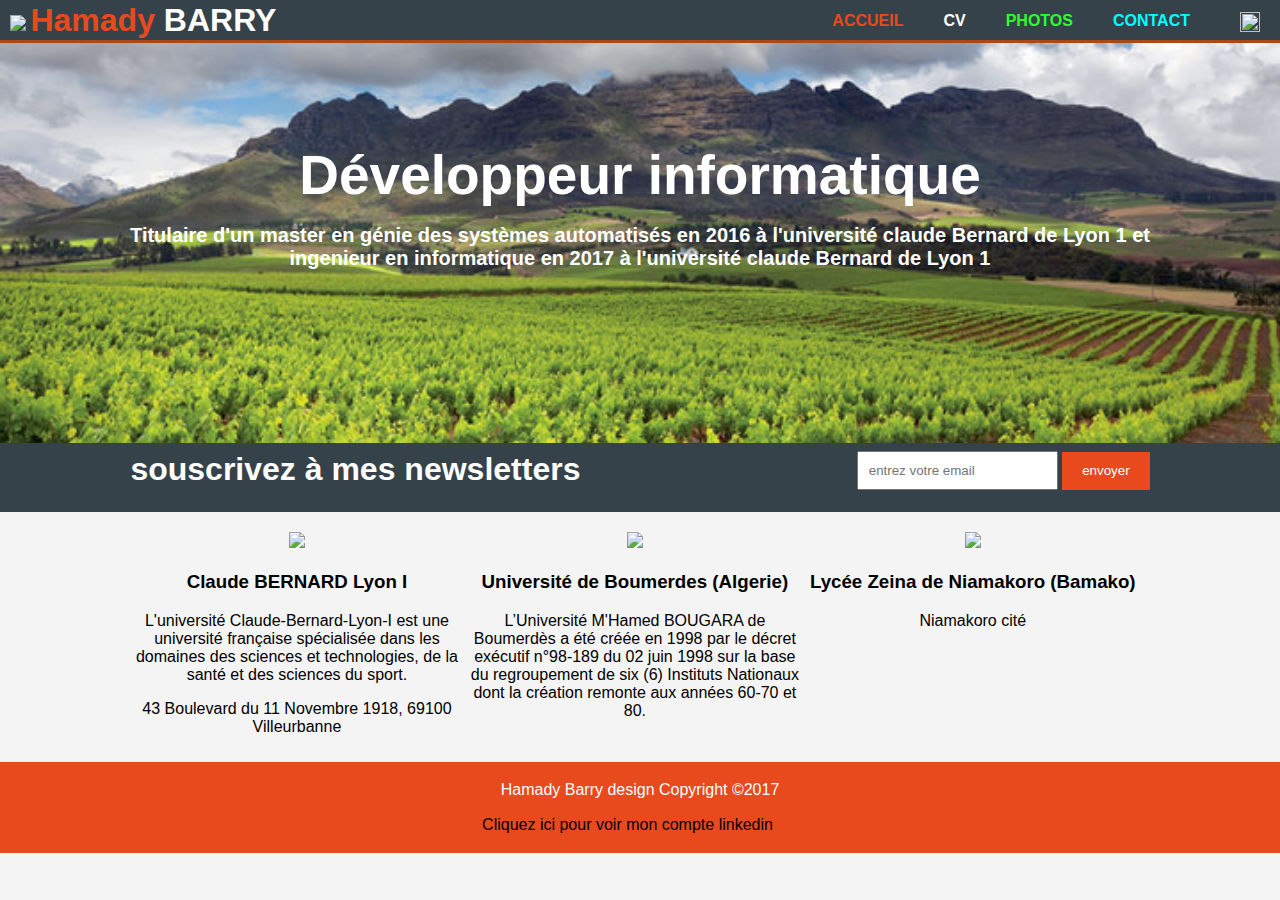
==== barry.html @ eb3fb2c9 "Add files via upload" ====
<!DOCTYPE html>

<html>

	<head>
		<title>Hamady Barry</title>
		 <link rel = "stylesheet" href="barry.css"> 
		 <meta http-equiv="refresh" content="20"/>
		 <meta name="Publisher" content="Hamady BARRY"/>
	</head>

	
	
	<body>
	
			<header>
				 <div class="page">
					<div id="Hamady">
					<h1>  <a href="Hamady.png" target="_blank" > <img src="Hamady.png" target="_blank"/>  </a>
					<span class="highlight">Hamady </span>BARRY </h1>
					</div>
					
					<nav>
						<ul>
						<li class="current_1"><a href="acceuil.html">Accueil</a></li>
						<li class="current_3"><a href="cv.html">CV</a></li>
						<li class="current_4"><a href="photo.html">Photos</a></li>
						<li class="current_5"><a href="contact.html">Contact</a></li>
						<li class="image_1"><a href="https://www.linkedin.com/in/hamady-barry-3aa9a837/" target=_blank><img src="link.png" > </a> </li>
							
						</ul>
					</nav>
					
				</div>
			</header>
		<section id="showcase">
			<div class="contenu">
				<h1> <center>Développeur informatique</center></h1>
				<h2><center>Titulaire d'un master en génie des systèmes automatisés en 2016 à l'université claude Bernard de Lyon 1 et ingenieur en informatique en 2017 à l'université claude Bernard de Lyon 1 </center></h2> <br>
				<h3><center></center></h3>
			</div>

		</section>
		
		
		<section id="newsletter">
		
			<div class="contenu">
				<h1>souscrivez à mes newsletters </h1>
					<form>
						<input type="email" placeholder="entrez votre email">
						<button typpe="submit" class ="button_1"> envoyer</button>
					</form>
            </div>
		</section>
		
		<section id="logo">
		
			<div class="contenu">
				<div class="boxcontenu">
				<div class="box">
					<img src="lyon.png">
					 <h3> Claude BERNARD Lyon I</h3>
					 <p>L'université Claude-Bernard-Lyon-I est une université française spécialisée dans les domaines des sciences et technologies, de la santé et des sciences du sport.</p>
					 <p>43 Boulevard du 11 Novembre 1918, 69100 Villeurbanne</p>
				 </div>
				
				<div class="box">	  
					  <img src="capture.png">
					 <h3> Université de Boumerdes (Algerie) </h3>
					  <p>L’Université M'Hamed BOUGARA de Boumerdès a été créée en 1998 par le décret exécutif n°98-189 du 02 juin 1998 sur la base du regroupement de six (6) Instituts Nationaux dont la création remonte aux années 60-70 et 80.</p>
				</div>
				 <div class="box">
					 <img src="bamako.png">
					 <h3> Lycée Zeina de Niamakoro (Bamako)</h3>
					  <p></p>
					  <p> Niamakoro cité</p>
				</div>
				</div>			
			</div>
			
		</section>
		<footer>
			<p>Hamady Barry design Copyright &copy;2017</p>
			<section class="reseau">
			<p>Cliquez ici pour voir mon compte linkedin<a href="https://www.linkedin.com/in/hamady-barry-3aa9a837/" target=_blank><img src="link.png" > </a></p>
			</section>
		</footer>
		
	</body>


</html>
---- barry.css ----
body{
font-family : 'source sans Pro', Calibri, Tahoma, sans-serif;
padding : 0;
margin : 0;
background-Color: #f4f4f4;	
}
.contenu{

width: 80%;
margin : auto;
overflow:hidden;

}
header{

background-Color:#35424a;
color : #ffffff; 
padding-top : 2px;
padding-bottom : 8px;
min-height:30px;
border-bottom:#a8491d 3px solid;

}
header a{
color:#ffffff;
text-decoration:none;
text-transform:uppercase;
font-size:16px;
}
header ul{
margin:0;
padding:0;
}
header li{
float:left;
display:inline;
padding:0 20px 0 20px ;
}
header #Hamady{
margin-left : 0;
float:left;
}
header #Hamady h1{
margin : 0;
}
header nav{
float:right;
margin-top : 10px; 
}
header .highlight, header .current_1 a{
color:#e8491d;
font-weight:bold;
}

 header .current_2 a{
color:blue;
font-weight:bold;
}
 header .current_3 a{
color:#ffffff;
font-weight:bold;
}
 header .current_4 a{
color:#2EFE2E;
font-weight:bold;
}
 header .current_5 a{
color:#00FFFF;
font-weight:bold;
}
 header .current_6 a{
color:#FFFF00;
font-weight:bold;
}
header a:hover{
color:#cccccc;
font-weight:normal;
}

.button_1{
height:38px;
background:#e8491d;
border :0;
padding-left:20px;
padding-right:20px;
color:#ffffff;
}

/*l'image de font pour une partie */

#showcase{
min-height:400px; 
background: url("fond.PNG") no-repeat 0 -250px;
/* background-color: #F6D8CE; */
 background-size: cover;
/* border-bottom:#a8491d 2px solid;
 */}
#showcase h1{
margin-top:100px;
font-size:55px;
/* color : #ffffff; */
color: #ffffff;
margin-bottom:10px;
}
#showcase h2{
color: #ffffff;
font-size:20px;

}
#newsletter{

padding: 3px;
color : #ffffff;
background : #35424a;
/*border : #a8491d 1px solid;*/
}
#newsletter  h1{
float : left;
margin-top : 5px;
}
#newsletter form{
float : right;
margin-top : 5px;
}
#newsletter input {
padding:10px;
height:40;
width:300;
}

/* logo */

#logo{
margin-top:20px;
/* border-bottom:#a8491d 2px solid; */
width : 100%;
}

#logo .box{
float : left ;
text-align : center;
width :33%;
padding : 10 px;

}
#logo .box img{
width:75px;

}
footer {
padding : 3px;
margin-top:10px;
color:#ffffff;
background-color : #e8491d;
text-align: center; 
}

#entetecv h1{
color : #e8491d;
font-size : 50px;
}




/* la partie photos*/

#photos{
margin-top:10px;
border-bottom:#a8491d 2px solid; 
width : 100%;
}
#photos .tof{
float : center ; 
width :50%;
padding : 10px;

}

#photos .tof img{
width:1000px;  /* zoom sur l'image*/
margin-left: 30px;
margin-right: 20px;
}

/* la partie contact*/


#attentionwarning {

background-Color:#f4f4f4;
color : #ffffff; 
padding-top : 30px;
min-height:150px;

}
#attentionwarning .attention{

float:right;
margin-right : 400px;
color : red;
font-size : 20px;
}

#attentionwarning .warning{
margin-left : 400px;
float : center;

}

#formulaire {

background : white;

}

#formulaire .contenu {
/* border:#a8491d 3px solid; */
margin-left : 3px;
height:300px;
width : 48%;
float : right;
background : #f4f4f4;;
}



#formulaire .aligne {

margin-top : 3px;
text-align :left;
/* background : black; */
float : left;
width : 50%;
}
#formulaire .aligne input{

float : right;
padding-top : 1px;
}
#formulaire .aligne button {

margin-top: 100px;

}



#mgformulaire .contenu {
/* border:#a8491d 3px solid;  */
height:300px;
width : 48%;
float : left;
color: black;
text-align : center;
background : #f4f4f4;
font-size : 130%;

}
#mgformulaire h1{
text-align : center;
}
#mgformulaire em{
text-align : center;
color : blue;
}

#formulaire textarea {
padding-top:1px;
float : right;
}



#bande {
padding : 3px;
margin-top:300px;
background-color : #a8491d;
}




/* partie rÃ©seaux sociaux*/


.reseau  img{

margin-left : 10px;
height : 15px;
width : 15px;	
}
.reseau p{
color :black;
}
header .image_1 img {

margin-left : 10px;
height : 20px;
width : 20px;	
}

/*au cas ou je veux rajouter mon image dans la barre d'accueil */

 header .page img {  

margin-left : 10px;
height : 20px;
width : 30;	
} 

.rotate90 {
	margin-top : 220px;
    -webkit-transform: rotate(180deg);
    -moz-transform: rotate(180deg);
    -o-transform: rotate(180deg);
    -ms-transform: rotate(180deg);
    transform: rotate(-90deg);
}
.decale {
margin-top : 220px;

}

	
.pages{
		width : 900px;
		margin : auto;
		font-size : 16px;
		font-family : 'Source sans Pro', calibri, Tahoma, sans-serif;
		background-color: #EFEFEF;
	}
	.infophoto{
		height : 200px;
	}
	.info{
		float : left;
	}
	.photo{
		float : right;
		width : 150px;
		height: 150px;
	}
	
	.h1{
		background-color: #ED7F10;
		color : black;
        text-align : center;
	}
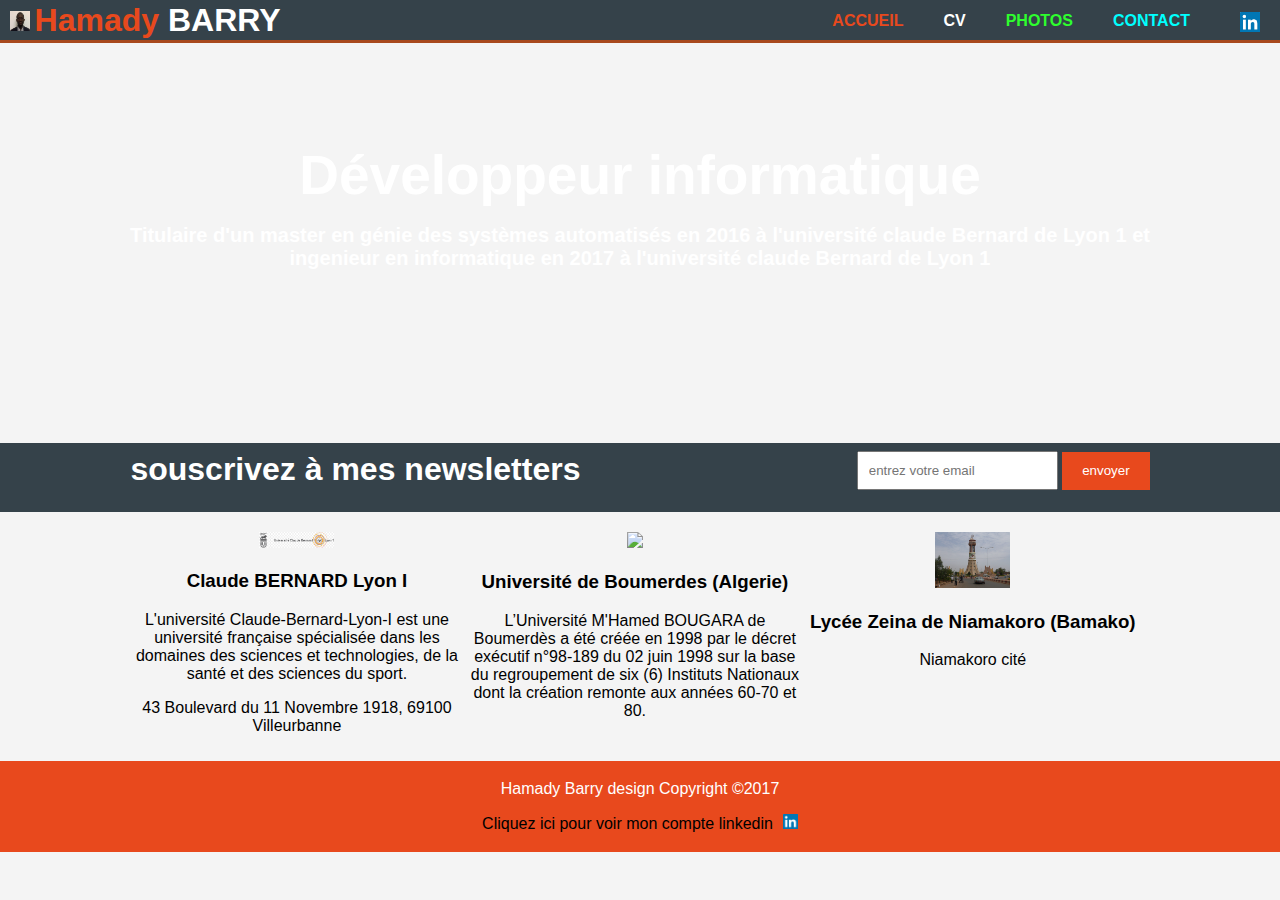
==== commit 6ae3e723: "Update barry.html" ====
--- a/barry.html
+++ b/barry.html
@@ -18,7 +18,7 @@
 			<header>
 				 <div class="page">
 					<div id="Hamady">
-					<h1>  <a href="Hamady.png" target="_blank" > <img src="Hamady.png" target="_blank"/>  </a>
+					<h1>  <a href="Hamady.jpg" target="_blank" > <img src="Hamady.jpg" target="_blank"/>  </a>
 					<span class="highlight">Hamady </span>BARRY </h1>
 					</div>
 					
@@ -28,7 +28,7 @@
 						<li class="current_3"><a href="cv.html">CV</a></li>
 						<li class="current_4"><a href="photo.html">Photos</a></li>
 						<li class="current_5"><a href="contact.html">Contact</a></li>
-						<li class="image_1"><a href="https://www.linkedin.com/in/hamady-barry-3aa9a837/" target=_blank><img src="link.png" > </a> </li>
+						<li class="image_1"><a href="https://www.linkedin.com/in/hamady-barry-3aa9a837/" target=_blank><img src="link.jpg" > </a> </li>
 							
 						</ul>
 					</nav>
@@ -61,19 +61,19 @@
 			<div class="contenu">
 				<div class="boxcontenu">
 				<div class="box">
-					<img src="lyon.png">
+					<img src="lyon.jpg">
 					 <h3> Claude BERNARD Lyon I</h3>
 					 <p>L'université Claude-Bernard-Lyon-I est une université française spécialisée dans les domaines des sciences et technologies, de la santé et des sciences du sport.</p>
 					 <p>43 Boulevard du 11 Novembre 1918, 69100 Villeurbanne</p>
 				 </div>
 				
 				<div class="box">	  
-					  <img src="capture.png">
+					  <img src="capture.jpg">
 					 <h3> Université de Boumerdes (Algerie) </h3>
 					  <p>L’Université M'Hamed BOUGARA de Boumerdès a été créée en 1998 par le décret exécutif n°98-189 du 02 juin 1998 sur la base du regroupement de six (6) Instituts Nationaux dont la création remonte aux années 60-70 et 80.</p>
 				</div>
 				 <div class="box">
-					 <img src="bamako.png">
+					 <img src="bamako.jpg">
 					 <h3> Lycée Zeina de Niamakoro (Bamako)</h3>
 					  <p></p>
 					  <p> Niamakoro cité</p>
@@ -85,7 +85,7 @@
 		<footer>
 			<p>Hamady Barry design Copyright &copy;2017</p>
 			<section class="reseau">
-			<p>Cliquez ici pour voir mon compte linkedin<a href="https://www.linkedin.com/in/hamady-barry-3aa9a837/" target=_blank><img src="link.png" > </a></p>
+			<p>Cliquez ici pour voir mon compte linkedin<a href="https://www.linkedin.com/in/hamady-barry-3aa9a837/" target=_blank><img src="link.jpg" > </a></p>
 			</section>
 		</footer>
 		
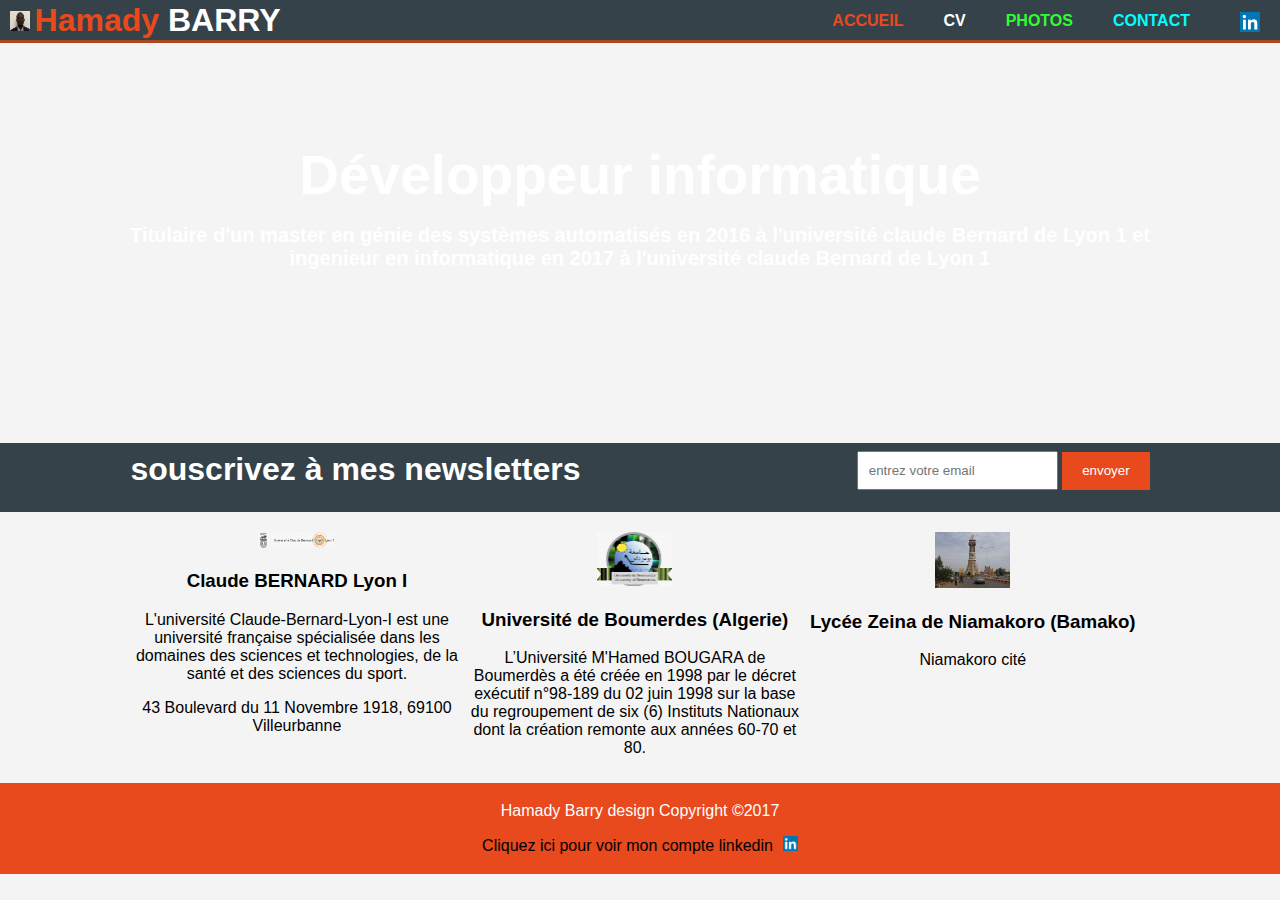
==== commit d505b60e: "Update barry.html" ====
--- a/barry.html
+++ b/barry.html
@@ -68,7 +68,7 @@
 				 </div>
 				
 				<div class="box">	  
-					  <img src="capture.jpg">
+					  <img src="Capture.jpg">
 					 <h3> Université de Boumerdes (Algerie) </h3>
 					  <p>L’Université M'Hamed BOUGARA de Boumerdès a été créée en 1998 par le décret exécutif n°98-189 du 02 juin 1998 sur la base du regroupement de six (6) Instituts Nationaux dont la création remonte aux années 60-70 et 80.</p>
 				</div>
